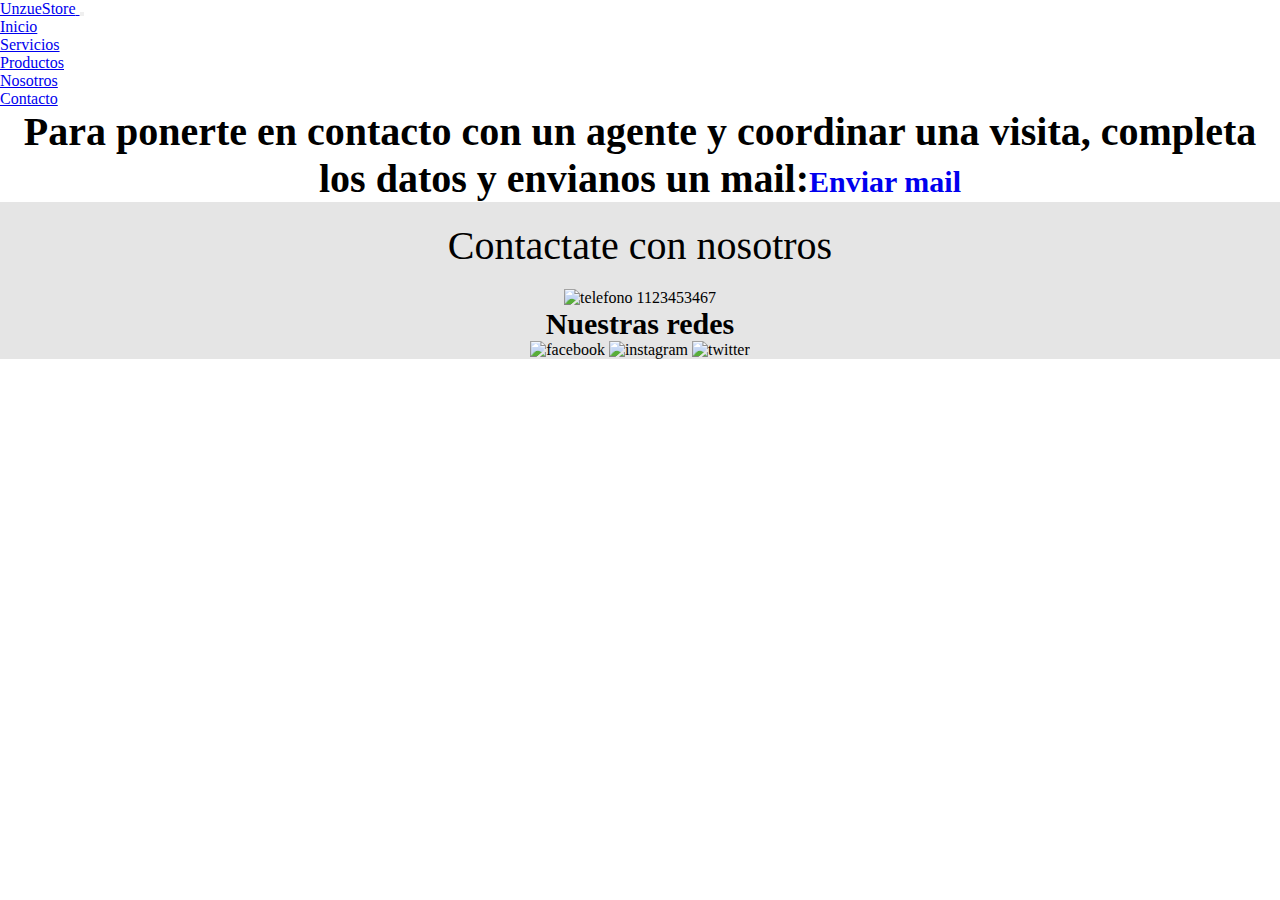
==== section/contacto.html @ 83d89bbc "3erpreentrega" ====
<!DOCTYPE html>
<html lang="en">
<head>
    <meta charset="UTF-8">
    <meta http-equiv="X-UA-Compatible" content="IE=edge">
    <meta name="description" content="Local de compra y venta de productos de apple. Tomamos de usado como parte de pago.">
    <meta name="keywords" content="compra,venta,celulares,apple">
    <meta name="viewport" content="width=device-width, initial-scale=1.0">
    <link href="https://cdn.jsdelivr.net/npm/bootstrap@5.2.3/dist/css/bootstrap.min.css" rel="stylesheet" integrity="sha384-rbsA2VBKQhggwzxH7pPCaAqO46MgnOM80zW1RWuH61DGLwZJEdK2Kadq2F9CUG65" crossorigin="anonymous">
    <link rel="stylesheet" href="../style/estilos.css">
    <title>UnzueStore</title>
</head>
<body>
    <nav class="navbar navbar-expand-md navbar-dark bg-dark">
        <div class="container-fluid">
            <a class="navbar-brand" href="../index.html">
                <i class="bi bi-flower1"></i>
                <span class="text-warning">UnzueStore</span>
            </a>
            <button class="navbar-toggler" type="button" data-bs-toggle="collapse" data-bs-target="#menu" aria-controls="navbarSupportedContent" aria-expanded="false" aria-label="Toggle navigation">
                <span class="navbar-toggler-icon"></span>
            </button>
            <div class="collapse navbar-collapse" id="menu">
                <ul class="navbar-nav me-auto">
                    <li class="nav-item">
                        <a class="nav-link " aria-current="page" href="../index.html">Inicio</a>
                    </li>
                    <li class="nav-item">
                        <a class="nav-link " href="servicios.html">Servicios</a>
                    </li>
                    <li class="nav-item">
                        <a class="nav-link" href="productos.html">Productos</a>
                    </li>
                    <li class="nav-item">
                        <a class="nav-link" href="nosotros.html">Nosotros </a>
                    </li>
                    <li class="nav-item">
                        <a class="nav-link active" href="contacto.html">Contacto</a>
                    </li> 
            </div>
        </div>  
    </nav>
    <div>
        <h4 class="contacto-parrafo">Para ponerte en contacto con un agente y coordinar una visita, completa los datos y envianos un mail:<a href="mailto:tomas.unzue03@gmail.com?subject=contacto&body=Hola UnzueStore, queria coordinar una cita" class="mail-contacto">Enviar mail</a></h4>   
    </div>
    <div class="ultima-parte">
        <footer>
            <h3 class="pie-pagina">Contactate con nosotros</h3>
            <p><img src="../image/icons8-teléfono-32.png" alt="telefono"> 1123453467</p>
            <h4>Nuestras redes</h4>
            <img src="../image/icons8-facebook-nuevo-24.png" alt="facebook"> 
            <img src="../image/icons8-instagram-24.png" alt="instagram">
            <img src="../image/icons8-twitter-24.png" alt="twitter">            
        </footer>
    </div>
    <script src="https://cdn.jsdelivr.net/npm/bootstrap@5.2.3/dist/js/bootstrap.bundle.min.js" integrity="sha384-kenU1KFdBIe4zVF0s0G1M5b4hcpxyD9F7jL+jjXkk+Q2h455rYXK/7HAuoJl+0I4" crossorigin="anonymous"></script>
</body>
</html>
---- style/estilos.css ----
* {
  padding: 0;
  margin: 0;
  box-sizing: border-box;
}

.ultima-parte {
  display: inline-block;
  background-color: #e5e5e5;
  width: 100%;
  text-align: center;
}

.pie-pagina {
  font-size: 40px;
}

.container {
  height: 100%;
  display: grid;
  grid-template-columns: repeat(1, 1fr);
  grid-template-rows: 1fr 1fr 1fr;
  grid-template-areas: "reparacion" "celular" "vende";
  row-gap: 40px;
}

section p {
  border: 10px;
  padding: 10px;
  margin: 35px;
  font-size: 20px;
}

.contenedor-reparacion {
  align-items: center;
  display: flex;
  flex-wrap: wrap;
  justify-content: center;
}

.contenedor-compramos {
  display: flex;
  align-items: center;
  justify-content: center;
  flex-wrap: wrap;
}

.contenedor-vende {
  display: flex;
  align-items: center;
  font-size: 30px;
  margin-top: 20px;
  flex-wrap: wrap;
  justify-content: center;
}

.reparacion {
  display: flex;
  width: 500px;
  margin: 20px;
  margin-bottom: 5px;
  justify-content: center;
  align-items: center;
}

.celular {
  width: 450px;
  margin-bottom: 10px;
  margin: 20px;
  justify-content: center;
}

.vende {
  width: 400px;
  margin: 20px;
  justify-content: center;
}

.contenedor .contenedor-productos {
  display: flex;
  flex-wrap: wrap;
  margin: 15px;
  justify-content: space-around;
  margin-bottom: 25px;
}
.contenedor .contenedor-productos .servicio {
  margin-bottom: 50px;
}

.contenedor .fotos1 {
  width: 350px;
  height: 250px;
  border-radius: 10px;
  box-shadow: 3px 0 5px rgb(0, 0, 0);
  transition: transform 0.3s;
}
.contenedor .fotos1:hover {
  box-shadow: rgba(0, 0, 0, 0.25) 0px 54px 55px, rgba(0, 0, 0, 0.12) 0px -12px 30px, rgba(0, 0, 0, 0.12) 0px 4px 6px, rgba(0, 0, 0, 0.17) 0px 12px 13px, rgba(0, 0, 0, 0.09) 0px -3px 5px;
}
.contenedor .fotos2 {
  width: 350px;
  height: 250px;
  border-radius: 10px;
  box-shadow: 3px 0 5px rgb(0, 0, 0);
}
.contenedor .fotos2:hover {
  box-shadow: rgba(0, 0, 0, 0.25) 0px 54px 55px, rgba(0, 0, 0, 0.12) 0px -12px 30px, rgba(0, 0, 0, 0.12) 0px 4px 6px, rgba(0, 0, 0, 0.17) 0px 12px 13px, rgba(0, 0, 0, 0.09) 0px -3px 5px;
}
.contenedor .fotos3 {
  width: 350px;
  height: 250px;
  border-radius: 10px;
  box-shadow: 3px 0 5px rgb(0, 0, 0);
}
.contenedor .fotos3:hover {
  box-shadow: rgba(0, 0, 0, 0.25) 0px 54px 55px, rgba(0, 0, 0, 0.12) 0px -12px 30px, rgba(0, 0, 0, 0.12) 0px 4px 6px, rgba(0, 0, 0, 0.17) 0px 12px 13px, rgba(0, 0, 0, 0.09) 0px -3px 5px;
}
.contenedor .fotos4 {
  width: 350px;
  height: 290px;
  border-radius: 10px;
  box-shadow: 3px 0 5px rgb(0, 0, 0);
}
.contenedor .fotos4:hover {
  box-shadow: rgba(0, 0, 0, 0.25) 0px 54px 55px, rgba(0, 0, 0, 0.12) 0px -12px 30px, rgba(0, 0, 0, 0.12) 0px 4px 6px, rgba(0, 0, 0, 0.17) 0px 12px 13px, rgba(0, 0, 0, 0.09) 0px -3px 5px;
}
.contenedor .fotos5 {
  width: 350px;
  height: 290px;
  border-radius: 10px;
  box-shadow: 3px 0 5px rgb(0, 0, 0);
}
.contenedor .fotos5:hover {
  box-shadow: rgba(0, 0, 0, 0.25) 0px 54px 55px, rgba(0, 0, 0, 0.12) 0px -12px 30px, rgba(0, 0, 0, 0.12) 0px 4px 6px, rgba(0, 0, 0, 0.17) 0px 12px 13px, rgba(0, 0, 0, 0.09) 0px -3px 5px;
}
.contenedor .fotos6 {
  width: 350px;
  height: 290px;
  border-radius: 10px;
  box-shadow: 3px 0 5px rgb(0, 0, 0);
}
.contenedor .fotos6:hover {
  box-shadow: rgba(0, 0, 0, 0.25) 0px 54px 55px, rgba(0, 0, 0, 0.12) 0px -12px 30px, rgba(0, 0, 0, 0.12) 0px 4px 6px, rgba(0, 0, 0, 0.17) 0px 12px 13px, rgba(0, 0, 0, 0.09) 0px -3px 5px;
}

.contenedor .fotos1 {
  width: 350px;
  height: 250px;
}

.contenedor .fotos2 {
  width: 350px;
  height: 250px;
}

.contenedor .fotos3 {
  width: 350px;
  height: 250px;
}

.contenedor .fotos4 {
  width: 350px;
  height: 290px;
}

.contenedor .fotos5 {
  width: 350px;
  height: 290px;
}

.contenedor .fotos6 {
  width: 350px;
  height: 290px;
}

.contenedor-nosotros {
  border: 2px solid black;
  margin: 10px 5px;
  box-shadow: 1px 0 4px rgb(0, 0, 0);
}
.contenedor-nosotros .link-nosotros:hover {
  color: #000;
  font-size: 25px;
  text-decoration: none;
}

.caja .parrafo-principal {
  text-align: center;
  font-size: 30px;
}
.caja .sub-parrafo-principal {
  font-size: 20px;
  text-align: center;
}

h1 {
  font-size: 50px;
  text-align: center;
  text-decoration: underline;
  padding: 10px;
  border: 15px;
  margin: 20px;
}

.titulo-inicio {
  text-align: center;
  font-size: 30px;
}

.sub-servicios {
  font-weight: bold;
  font-size: 30px;
  text-align: center;
  margin: 30px;
}

h3 {
  text-align: center;
  font-size: 40px;
  font-weight: normal;
  margin-bottom: 20px;
  margin-top: 20px;
}

h4 {
  font-size: 30px;
  text-align: center;
}

article {
  font-size: 25px;
  margin: 20px;
}

.mail-contacto {
  font-size: 30px;
  text-decoration: none;
}

.mail-contacto:hover {
  color: blue;
}

.contacto-parrafo {
  font-size: 40px;
}

/* desktop */
@media screen and (min-width: 1084px) {
  .servicio {
    grid-template-columns: 1fr 1fr 1fr;
    grid-template-rows: repeat(2, 1fr);
    grid-template-areas: "fotos1 fotos2 fotos3" " fotos4 fotos5 fotos6";
  }
}
/* tablet */
@media screen and (min-width: 730px) and (max-width: 1084px) {
  .servicio {
    margin-left: 20px;
    grid-template-columns: 1fr 1fr;
    grid-template-rows: repeat(3, 1fr);
    grid-template-areas: "fotos1 fotos2" "fotos3 fotos4" "fotos5 fotos6";
  }
}
/* mobile*/
@media screen and (max-width: 730px) {
  .servicio {
    grid-template-columns: 1fr;
    grid-template-rows: repeat(6, 1fr);
    grid-template-areas: "fotos1" "fotos2" "fotos3" "fotos4" "fotos5" "fotos6";
  }
}/*# sourceMappingURL=estilos.css.map */
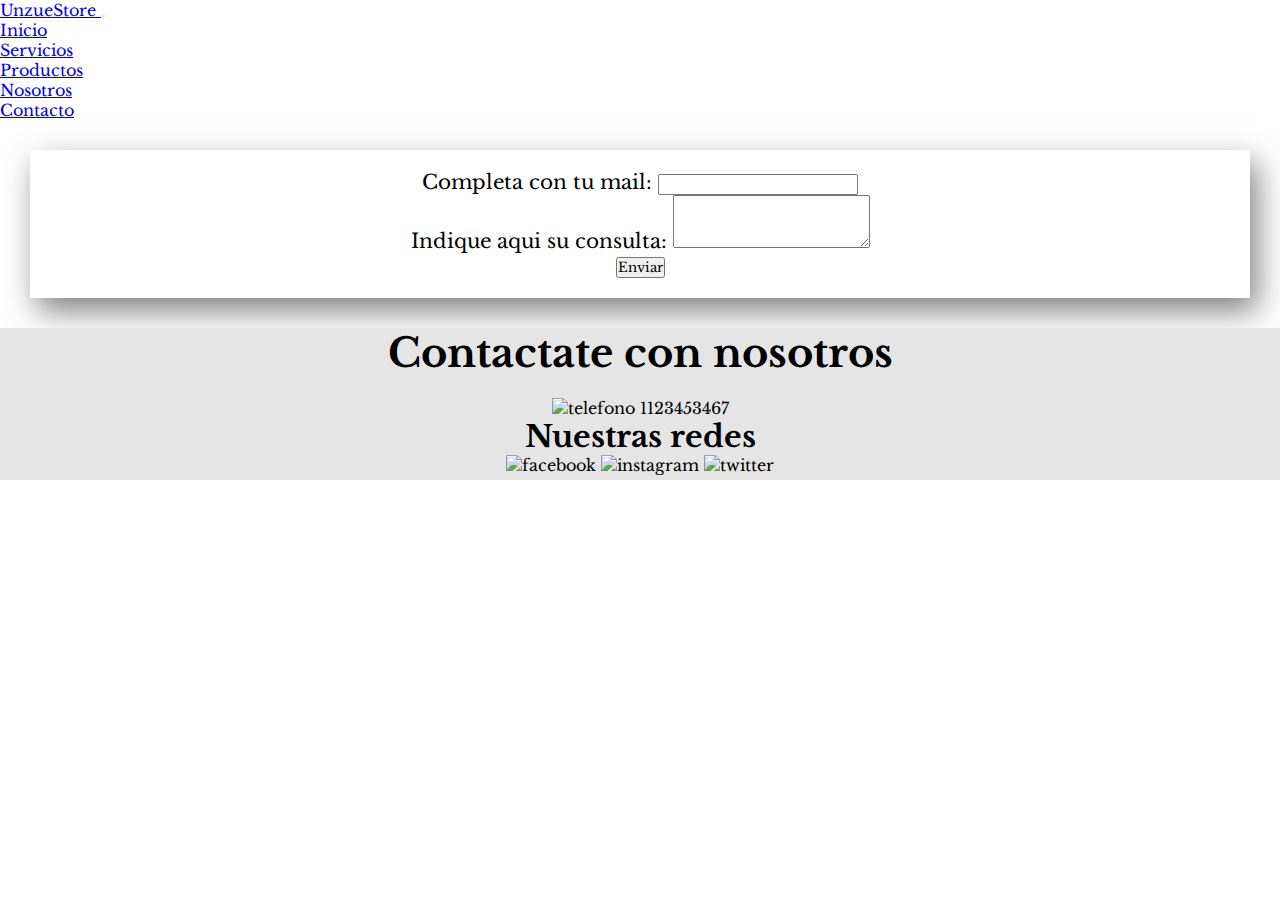
==== commit 0c110278: "correcciones" ====
--- a/section/contacto.html
+++ b/section/contacto.html
@@ -11,7 +11,7 @@
     <title>UnzueStore</title>
 </head>
 <body>
-    <nav class="navbar navbar-expand-md navbar-dark bg-dark">
+    <nav class="navbar navbar-expand-sm navbar-dark bg-dark">
         <div class="container-fluid">
             <a class="navbar-brand" href="../index.html">
                 <i class="bi bi-flower1"></i>
@@ -40,17 +40,27 @@
             </div>
         </div>  
     </nav>
-    <div>
-        <h4 class="contacto-parrafo">Para ponerte en contacto con un agente y coordinar una visita, completa los datos y envianos un mail:<a href="mailto:tomas.unzue03@gmail.com?subject=contacto&body=Hola UnzueStore, queria coordinar una cita" class="mail-contacto">Enviar mail</a></h4>   
+    <div class="formulario-contacto">
+        <div class="mb-5">
+            <label for="exampleFormControlInput1" class="form-label">Completa con tu mail:</label>
+            <input type="email" class="form-control" id="exampleFormControlInput1" >
+        </div>
+        <div class="mb-5">
+            <label for="consulta" class="form-label">Indique aqui su consulta:</label>
+            <textarea class="form-control" id="consulta" rows="3"></textarea>
+        </div>
+        <div class="d-grid gap-1 col-3 mx-auto">
+            <button type="button" class="btn btn-outline-primary">Enviar</button> 
+        </div>  
     </div>
-    <div class="ultima-parte">
+    <div class="ultima-parte contacto">
         <footer>
             <h3 class="pie-pagina">Contactate con nosotros</h3>
             <p><img src="../image/icons8-teléfono-32.png" alt="telefono"> 1123453467</p>
             <h4>Nuestras redes</h4>
-            <img src="../image/icons8-facebook-nuevo-24.png" alt="facebook"> 
-            <img src="../image/icons8-instagram-24.png" alt="instagram">
-            <img src="../image/icons8-twitter-24.png" alt="twitter">            
+            <img src="../image/icons8-facebook-nuevo-24.png" alt="facebook" title="facebook"> 
+            <img src="../image/icons8-instagram-24.png" alt="instagram" title="instagram">
+            <img src="../image/icons8-twitter-24.png" alt="twitter" title="twitter">            
         </footer>
     </div>
     <script src="https://cdn.jsdelivr.net/npm/bootstrap@5.2.3/dist/js/bootstrap.bundle.min.js" integrity="sha384-kenU1KFdBIe4zVF0s0G1M5b4hcpxyD9F7jL+jjXkk+Q2h455rYXK/7HAuoJl+0I4" crossorigin="anonymous"></script>
--- a/style/estilos.css
+++ b/style/estilos.css
@@ -1,14 +1,16 @@
+@import url("https://fonts.googleapis.com/css2?family=Libre+Baskerville:wght@400;700&display=swap");
 * {
   padding: 0;
   margin: 0;
   box-sizing: border-box;
+  font-family: "Libre Baskerville", serif;
 }
 
 .ultima-parte {
-  display: inline-block;
   background-color: #e5e5e5;
   width: 100%;
   text-align: center;
+  padding-bottom: 5px;
 }
 
 .pie-pagina {
@@ -16,64 +18,83 @@
 }
 
 .container {
+  height: auto;
   height: 100%;
   display: grid;
   grid-template-columns: repeat(1, 1fr);
   grid-template-rows: 1fr 1fr 1fr;
   grid-template-areas: "reparacion" "celular" "vende";
   row-gap: 40px;
+  margin: 0 auto;
+  display: contents;
 }
 
 section p {
   border: 10px;
   padding: 10px;
   margin: 35px;
-  font-size: 20px;
+  font-size: 27px;
+  flex-wrap: wrap;
+}
+
+section h3 {
+  display: flex;
+  flex-wrap: wrap;
+  justify-content: center;
+  font-size: 37px;
+  font-weight: bold;
+  color: #001219;
 }
 
 .contenedor-reparacion {
   align-items: center;
   display: flex;
   flex-wrap: wrap;
-  justify-content: center;
+  justify-content: space-around;
 }
 
 .contenedor-compramos {
   display: flex;
   align-items: center;
-  justify-content: center;
-  flex-wrap: wrap;
+  justify-content: space-around;
+  flex-wrap: wrap;
+  justify-content: center;
 }
 
 .contenedor-vende {
   display: flex;
+  justify-content: space-around;
   align-items: center;
   font-size: 30px;
   margin-top: 20px;
   flex-wrap: wrap;
-  justify-content: center;
 }
 
 .reparacion {
   display: flex;
-  width: 500px;
+  width: 350px;
   margin: 20px;
   margin-bottom: 5px;
   justify-content: center;
   align-items: center;
+  flex-wrap: wrap;
 }
 
 .celular {
-  width: 450px;
+  display: flex;
+  width: 350px;
   margin-bottom: 10px;
   margin: 20px;
   justify-content: center;
+  flex-wrap: wrap;
 }
 
 .vende {
-  width: 400px;
+  display: flex;
+  width: 350px;
   margin: 20px;
   justify-content: center;
+  flex-wrap: wrap;
 }
 
 .contenedor .contenedor-productos {
@@ -92,7 +113,6 @@
   height: 250px;
   border-radius: 10px;
   box-shadow: 3px 0 5px rgb(0, 0, 0);
-  transition: transform 0.3s;
 }
 .contenedor .fotos1:hover {
   box-shadow: rgba(0, 0, 0, 0.25) 0px 54px 55px, rgba(0, 0, 0, 0.12) 0px -12px 30px, rgba(0, 0, 0, 0.12) 0px 4px 6px, rgba(0, 0, 0, 0.17) 0px 12px 13px, rgba(0, 0, 0, 0.09) 0px -3px 5px;
@@ -141,6 +161,24 @@
 }
 .contenedor .fotos6:hover {
   box-shadow: rgba(0, 0, 0, 0.25) 0px 54px 55px, rgba(0, 0, 0, 0.12) 0px -12px 30px, rgba(0, 0, 0, 0.12) 0px 4px 6px, rgba(0, 0, 0, 0.17) 0px 12px 13px, rgba(0, 0, 0, 0.09) 0px -3px 5px;
+}
+
+.boton {
+  display: flex;
+  justify-content: center;
+  align-items: center;
+  min-height: 5vh;
+  padding: 10px;
+  text-decoration: none;
+  margin-top: 35px;
+  border: 2px solid #000;
+  border-radius: 20px;
+  color: #000;
+}
+
+.boton:hover {
+  background-color: #000;
+  color: #fff;
 }
 
 .contenedor .fotos1 {
@@ -175,7 +213,7 @@
 
 .contenedor-nosotros {
   border: 2px solid black;
-  margin: 10px 5px;
+  margin: 15px 5px;
   box-shadow: 1px 0 4px rgb(0, 0, 0);
 }
 .contenedor-nosotros .link-nosotros:hover {
@@ -200,11 +238,13 @@
   padding: 10px;
   border: 15px;
   margin: 20px;
+  color: #fca311;
 }
 
 .titulo-inicio {
   text-align: center;
   font-size: 30px;
+  font-weight: bold;
 }
 
 .sub-servicios {
@@ -217,9 +257,9 @@
 h3 {
   text-align: center;
   font-size: 40px;
-  font-weight: normal;
   margin-bottom: 20px;
   margin-top: 20px;
+  font-weight: bold;
 }
 
 h4 {
@@ -229,20 +269,18 @@
 
 article {
   font-size: 25px;
-  margin: 20px;
-}
-
-.mail-contacto {
-  font-size: 30px;
-  text-decoration: none;
-}
-
-.mail-contacto:hover {
-  color: blue;
-}
-
-.contacto-parrafo {
-  font-size: 40px;
+  margin: 20px 10px;
+}
+
+.formulario-contacto {
+  background-color: #fff;
+  text-align: center;
+  width: auto;
+  box-shadow: 7px 13px 30px rgba(0, 0, 0, 0.5);
+  margin: 30px;
+  padding: 20px 10px;
+  color: #000;
+  font-size: 20px;
 }
 
 /* desktop */
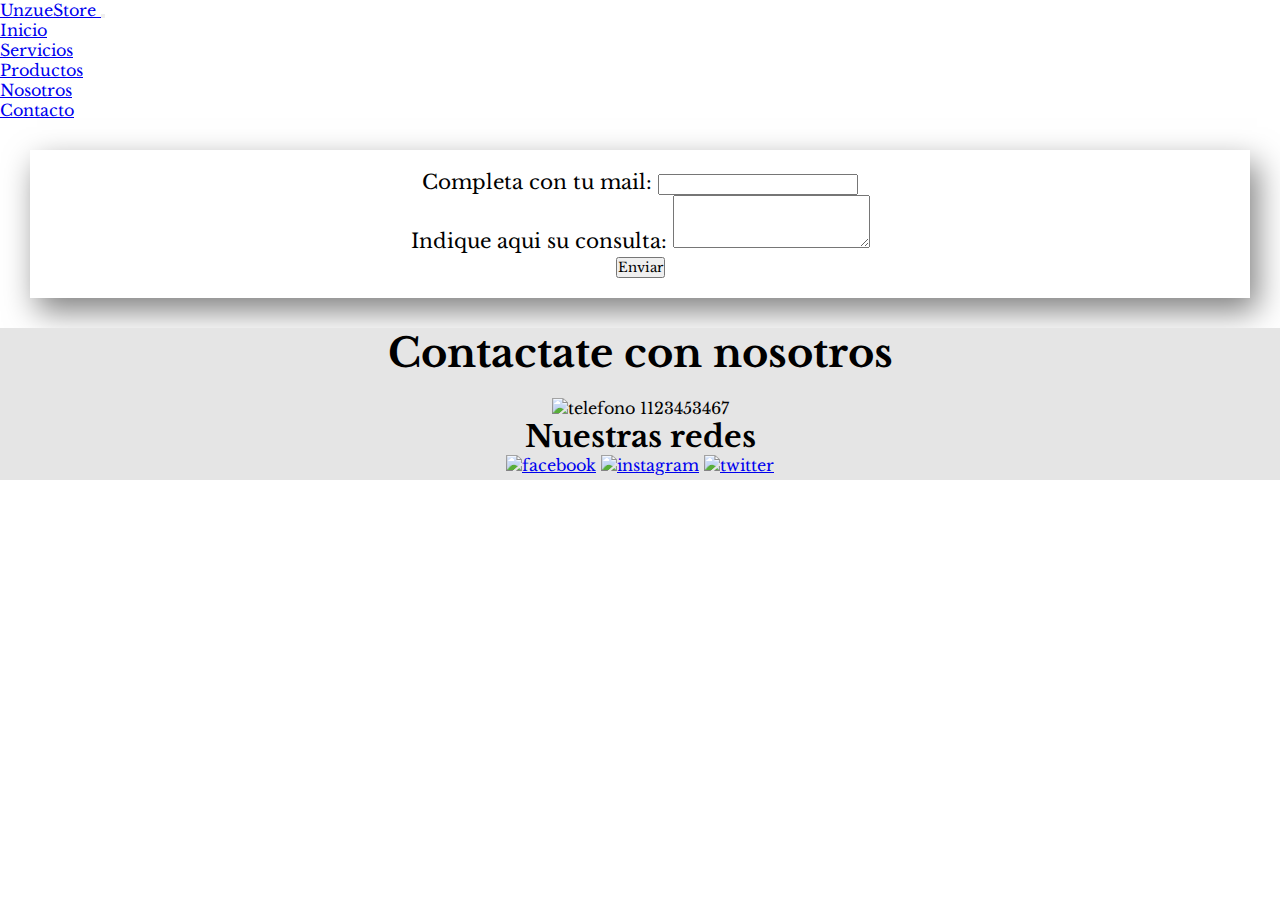
==== commit c08f8621: "ultimaentrega" ====
--- a/section/contacto.html
+++ b/section/contacto.html
@@ -58,9 +58,9 @@
             <h3 class="pie-pagina">Contactate con nosotros</h3>
             <p><img src="../image/icons8-teléfono-32.png" alt="telefono"> 1123453467</p>
             <h4>Nuestras redes</h4>
-            <img src="../image/icons8-facebook-nuevo-24.png" alt="facebook" title="facebook"> 
-            <img src="../image/icons8-instagram-24.png" alt="instagram" title="instagram">
-            <img src="../image/icons8-twitter-24.png" alt="twitter" title="twitter">            
+            <a href="http://www.facebook.com.ar" target="_blank"><img src="../image/icons8-facebook-nuevo-24.png" alt="facebook" title="facebook" ></a> 
+            <a href="http://www.instagram.com" target="_blank"><img src="../image/icons8-instagram-24.png" alt="instagram" title="instagram"></a>
+            <a href="http://www.twitter.com" target="_blank"><img src="../image/icons8-twitter-24.png" alt="twitter" title="twitter"></a>            
         </footer>
     </div>
     <script src="https://cdn.jsdelivr.net/npm/bootstrap@5.2.3/dist/js/bootstrap.bundle.min.js" integrity="sha384-kenU1KFdBIe4zVF0s0G1M5b4hcpxyD9F7jL+jjXkk+Q2h455rYXK/7HAuoJl+0I4" crossorigin="anonymous"></script>
--- a/style/estilos.css
+++ b/style/estilos.css
@@ -24,7 +24,7 @@
   grid-template-columns: repeat(1, 1fr);
   grid-template-rows: 1fr 1fr 1fr;
   grid-template-areas: "reparacion" "celular" "vende";
-  row-gap: 40px;
+  gap: 40px;
   margin: 0 auto;
   display: contents;
 }
